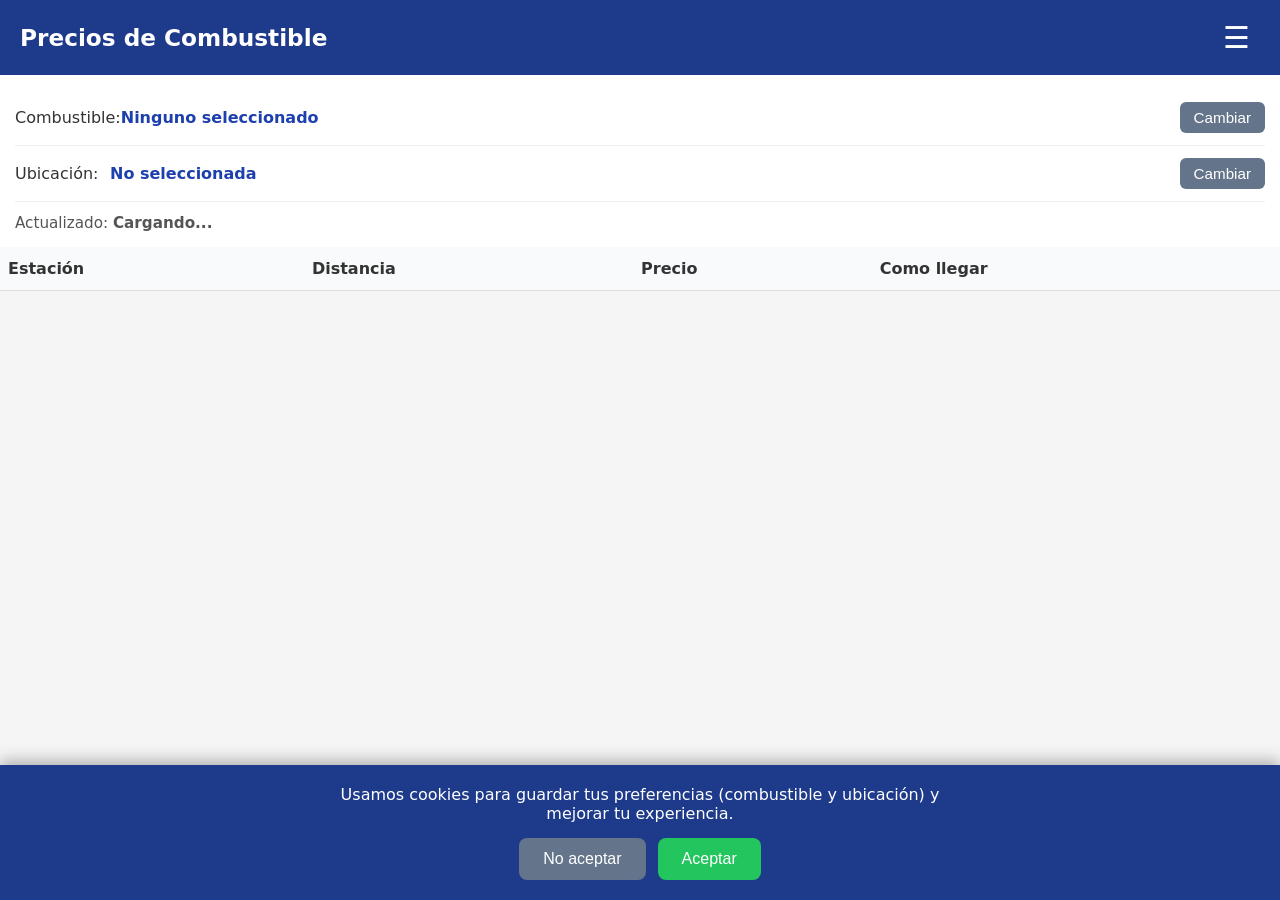
==== docs/index.html @ d6c34c72 "minor exp change modal ubicacion" ====
<!DOCTYPE html>
<html lang="es">
<head>
  <meta charset="UTF-8">
  <meta name="viewport" content="width=device-width, initial-scale=1.0">
  <title>Precios Combustible</title>
  <link rel="stylesheet" href="index.css">
</head>
<body>
  <header>
    <h1>Precios de Combustible</h1>
    <button id="menu-btn" class="menu-btn">☰</button>
  </header>

  <!-- Menú Hamburguesa (solo una opción) -->
  <nav id="menu" class="menu">
    <a href="https://github.com/f-alonso-vendrell/precio-combustible/issues" target="_blank" class="menu-item">
      Reportar un error
    </a>
    <a href="https://github.com/f-alonso-vendrell/precio-combustible/blob/main/README.md" target="_blank" class="menu-item">
      Sobre este sitio
    </a>
  </nav>

  <div id="info-bar" class="info-bar">
    <div class="selector-row">
      <span class="label">Combustible:</span>
      <span id="combustible-actual" class="value">Ninguno seleccionado</span>
      <button id="btn-cambiar-combustible" class="btn-cambiar">Cambiar</button>
    </div>

    <div class="selector-row">
      <span class="label">Ubicación:</span>
      <span id="ubicacion-actual" class="value">No seleccionada</span>
      <button id="btn-cambiar-ubicacion" class="btn-cambiar">Cambiar</button>
    </div>

    <div class="fecha-row">
      Actualizado: <strong id="fecha-actualizacion">Cargando...</strong>
    </div>
  </div>

  <main>
    <table id="tabla-precios">
      <thead>
        <tr>
          <th>Estación</th>
          <th>Distancia</th>
          <th>Precio</th>
          <th>Como llegar</th>
        </tr>
      </thead>
      <tbody></tbody>
    </table>
  </main>

  <!-- Modal Combustible -->
  <div id="modal-combustible" class="modal">
    <div class="modal-content">
      <h3>Selecciona el combustible</h3>
      <button data-combustible="Gasolina 95" class="modal-option">Gasolina 95</button>
      <button data-combustible="Gasolina 95 Premium" class="modal-option">Gasolina 95 Premium</button>
      <button data-combustible="Diésel" class="modal-option">Diésel</button>
      <button data-combustible="Diésel Premium" class="modal-option">Diésel Premium</button>
      <button id="cancelar-combustible" class="btn-cancelar">Cancelar</button>
    </div>
  </div>

  <!-- Modal Ubicación -->
  <div id="modal-ubicacion" class="modal">
    <div class="modal-content">
      <h3>Selecciona la ubicación</h3>
      <button id="modal-geoloc" class="modal-option">📍 Usar mi ubicación actual</button>
      <hr>
      <div class="cp-container">
        <input type="text" id="modal-codigo-postal" placeholder="Código postal (ej: 28001)" maxlength="5">
        <button id="modal-buscar-cp" class="modal-option">Buscar por CP</button>
      </div>
      <button id="cancelar-ubicacion" class="btn-cancelar">Cancelar</button>
    </div>
  </div>

  <!-- Popup de Cookies -->
  <div id="cookie-banner" class="cookie-banner">
    <div class="cookie-content">
      <p>Usamos cookies para guardar tus preferencias (combustible y ubicación) y mejorar tu experiencia.</p>
      <div class="cookie-buttons">
        <button id="cookie-rechazar" class="cookie-btn rechazar">No aceptar</button>
        <button id="cookie-aceptar" class="cookie-btn aceptar">Aceptar</button>
      </div>
    </div>
  </div>


  <script src="logic.js"></script>
</body>
</html>
---- docs/index.css ----
* { margin: 0; padding: 0; box-sizing: border-box; }

body {
  font-family: system-ui, -apple-system, sans-serif;
  background: #f5f5f5;
  color: #333;
}

header {
  background: #1e3a8a;
  color: white;
  padding: 15px 20px;
  display: flex;
  justify-content: space-between;
  align-items: center;
  position: sticky;
  top: 0;
  z-index: 200;
}

h1 {
  font-size: 1.45rem;
}

.menu-btn {
  background: none;
  border: none;
  color: white;
  font-size: 1.9rem;
  cursor: pointer;
  padding: 5px 10px;
}

/* Menú Hamburguesa */
.menu {
  display: none;
  position: fixed;
  left: 0;
  right: 0;
  background: #c8e7f3;
  box-shadow: 0 4px 10px rgba(0,0,0,0.2);
  z-index: 150;
  
}

.menu.show {
  display: block;
}

.menu-item {
  display: block;
  padding: 15px 20px;
  color: #1e3a8a;
  text-decoration: none;
  font-size: 1.1rem;
}

.menu-item:hover {
  background: #f1f5f9;
}

/* Info Bar y resto igual que antes */
.info-bar {
  background: white;
  padding: 15px;
  box-shadow: 0 2px 8px rgba(0,0,0,0.1);
}

.selector-row {
  display: flex;
  align-items: center;
  justify-content: space-between;
  padding: 12px 0;
  border-bottom: 1px solid #eee;
}

.selector-row:last-child { border-bottom: none; }

.label { font-weight: 500; min-width: 95px; }

.value {
  flex: 1;
  font-weight: bold;
  color: #1e40af;
}

.btn-cambiar {
  background: #64748b;
  color: white;
  border: none;
  padding: 7px 14px;
  border-radius: 6px;
  font-size: 0.95rem;
  cursor: pointer;
}

.fecha-row {
  margin-top: 12px;
  font-size: 0.95rem;
  color: #555;
}

/* Modales */
.modal {
  display: none;
  position: fixed;
  inset: 0;
  background: rgba(0,0,0,0.65);
  z-index: 300;
  align-items: center;
  justify-content: center;
}

.modal.show { display: flex; }

.modal-content {
  background: white;
  width: 90%;
  max-width: 380px;
  border-radius: 12px;
  padding: 20px;
}

.modal-content h3 {
  text-align: center;
  margin-bottom: 20px;
  color: #1e3a8a;
}

.modal-option {
  width: 100%;
  padding: 14px;
  margin: 8px 0;
  border: none;
  border-radius: 8px;
  background: #f1f5f9;
  color: #1e3a8a;
  font-size: 1.05rem;
  cursor: pointer;
}

modal-codigo-postal {
  flex: 1;
  padding: 14px;
  border: 1px solid #ccc;
  border-radius: 8px;
}

.btn-cancelar {
  width: 100%;
  padding: 14px;
  margin-top: 15px;
  background: #ef4444;
  color: white;
  border: none;
  border-radius: 8px;
  font-size: 1.05rem;
}

/* Tabla */
table {
  width: 100%;
  border-collapse: collapse;
  background: white;
}

th, td {
  padding: 12px 8px;
  text-align: left;
  border-bottom: 1px solid #ddd;
}

th { background: #f8fafc; }

.distancia { font-weight: bold; color: #1e40af; }
.precio { font-size: 0.8rem; font-weight: bold; color: #166534; }
.maps { font-size: 2.0em; }

/* Cookie Banner */
.cookie-banner {
  display: none;
  position: fixed;
  bottom: 0;
  left: 0;
  right: 0;
  background: #1e3a8a;
  color: white;
  padding: 20px;
  z-index: 400;
  box-shadow: 0 -4px 15px rgba(0,0,0,0.3);
}

.cookie-content {
  max-width: 600px;
  margin: 0 auto;
  text-align: center;
}

.cookie-content p {
  margin-bottom: 15px;
  font-size: 1rem;
}

.cookie-buttons {
  display: flex;
  gap: 12px;
  justify-content: center;
  flex-wrap: wrap;
}

.cookie-btn {
  padding: 12px 24px;
  border: none;
  border-radius: 8px;
  font-size: 1rem;
  cursor: pointer;
}

.cookie-btn.aceptar {
  background: #22c55e;
  color: white;
}

.cookie-btn.rechazar {
  background: #64748b;
  color: white;
}

.cookie-banner.show {
  display: block;
}
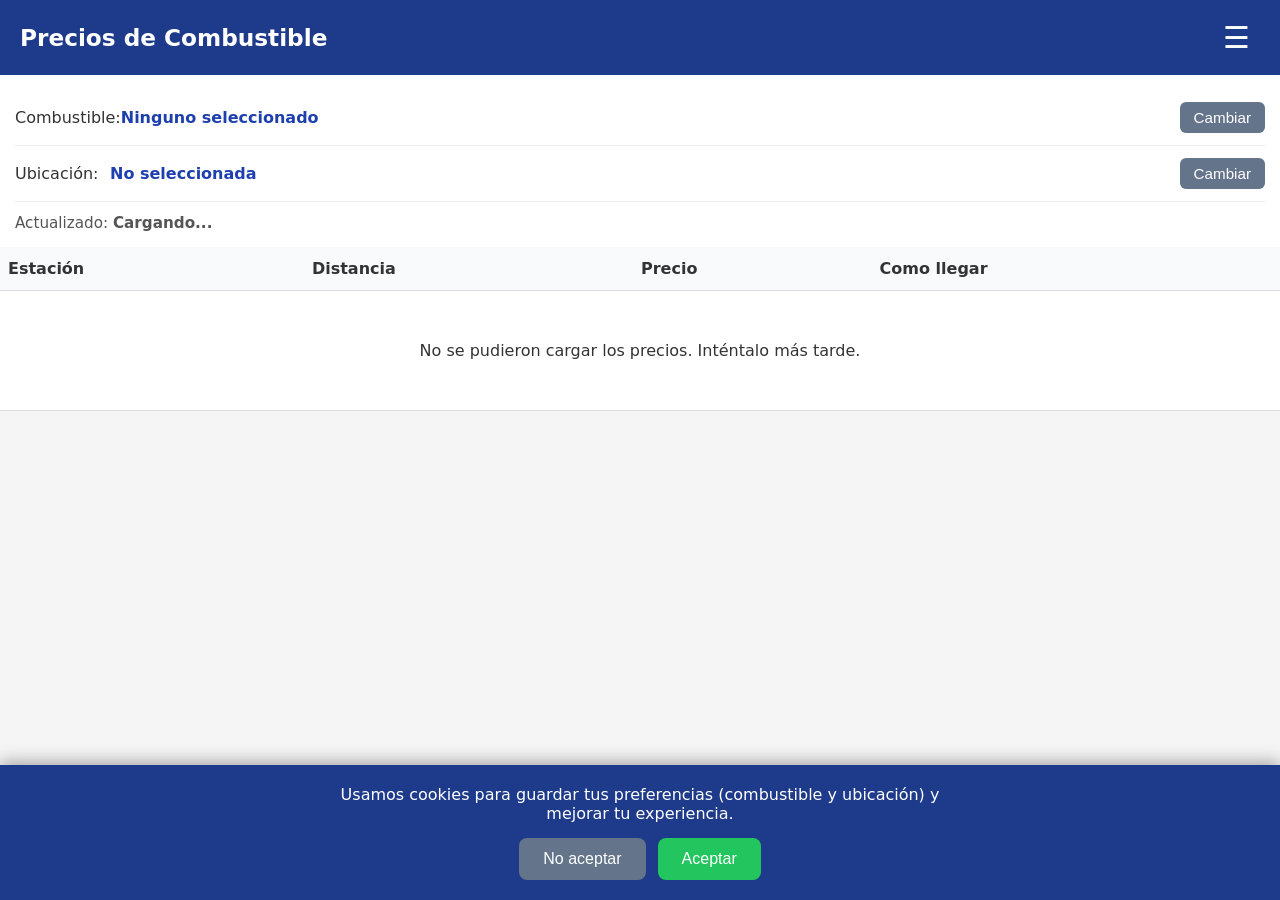
==== commit 06ad5b26: "opcion borrar datos" ====
--- a/docs/index.html
+++ b/docs/index.html
@@ -19,6 +19,9 @@
     </a>
     <a href="https://github.com/f-alonso-vendrell/precio-combustible/blob/main/README.md" target="_blank" class="menu-item">
       Sobre este sitio
+    </a>
+    <a href="#" id="btn-borrar-datos" class="menu-item borrar-datos">
+      Borrar mis datos
     </a>
   </nav>
 
@@ -72,8 +75,8 @@
       <h3>Selecciona la ubicación</h3>
       <button id="modal-geoloc" class="modal-option">📍 Usar mi ubicación actual</button>
       <hr>
-      <div class="cp-container">
-        <input type="text" id="modal-codigo-postal" placeholder="Código postal (ej: 28001)" maxlength="5">
+      <div class="cp-container" style="margin: 6px;">
+        <input type="text" id="modal-codigo-postal" class="modal-entry" placeholder="Código postal (ej: 28001)" maxlength="5">
         <button id="modal-buscar-cp" class="modal-option">Buscar por CP</button>
       </div>
       <button id="cancelar-ubicacion" class="btn-cancelar">Cancelar</button>
--- a/docs/index.css
+++ b/docs/index.css
@@ -139,7 +139,7 @@
   cursor: pointer;
 }
 
-modal-codigo-postal {
+.modal-entry {
   flex: 1;
   padding: 14px;
   border: 1px solid #ccc;
@@ -228,4 +228,19 @@
 
 .cookie-banner.show {
   display: block;
+}
+
+/* Estilo para el botón de borrar datos */
+.menu-item.borrar-datos {
+  color: #64748b;           /* gris por defecto */
+  font-weight: normal;
+}
+
+.menu-item.borrar-datos.activo {
+  color: #ef4444;           /* rojo cuando hay datos */
+  font-weight: 500;
+}
+
+.menu-item.borrar-datos:hover {
+  background: #f1f5f9;
 }
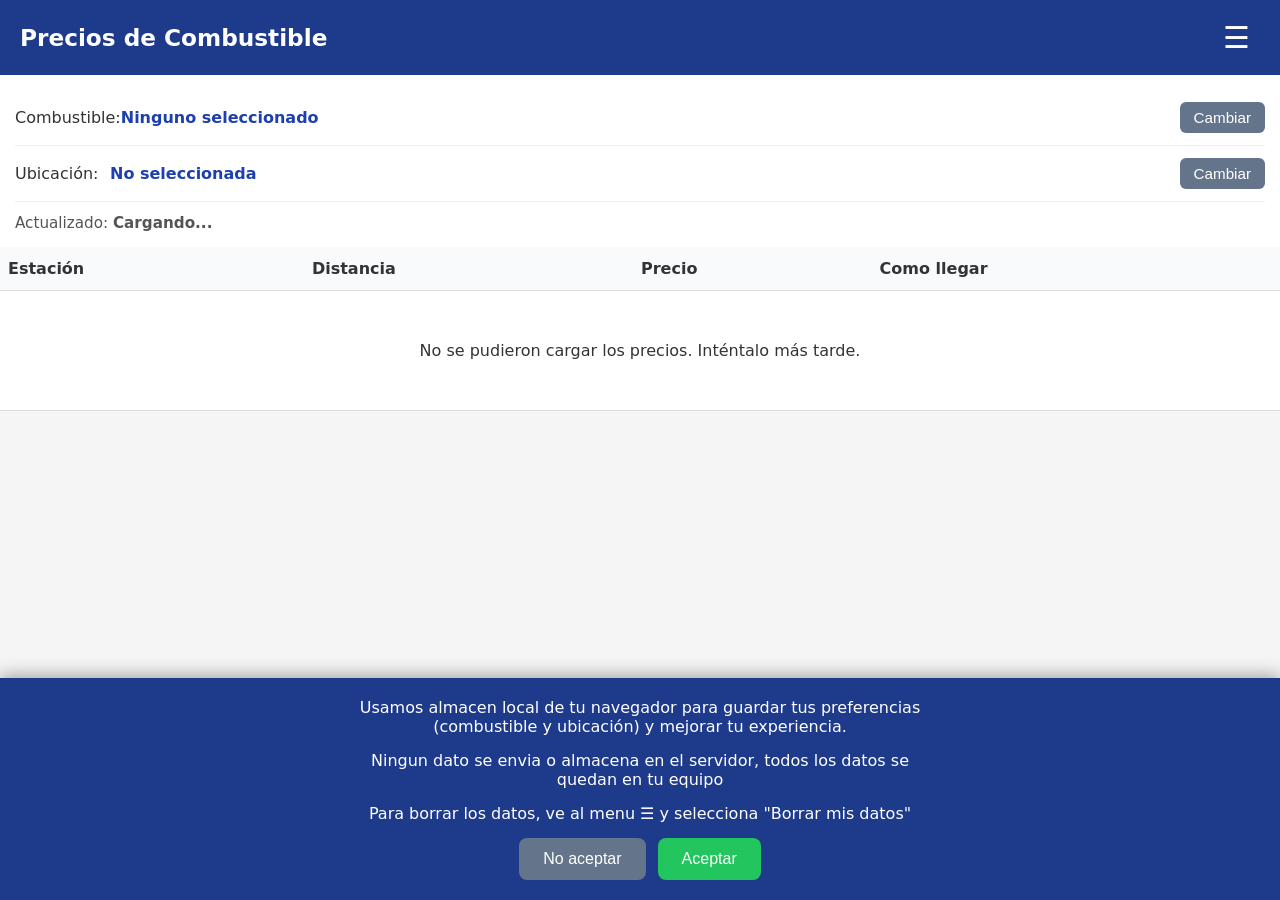
==== commit 750ea831: "mejora mensaje persistencia" ====
--- a/docs/index.html
+++ b/docs/index.html
@@ -73,12 +73,25 @@
   <div id="modal-ubicacion" class="modal">
     <div class="modal-content">
       <h3>Selecciona la ubicación</h3>
+      
       <button id="modal-geoloc" class="modal-option">📍 Usar mi ubicación actual</button>
+      
       <hr>
-      <div class="cp-container" style="margin: 6px;">
+      
+      <!-- Sección Código Postal -->
+      <div class="cp-container">
         <input type="text" id="modal-codigo-postal" class="modal-entry" placeholder="Código postal (ej: 28001)" maxlength="5">
         <button id="modal-buscar-cp" class="modal-option">Buscar por CP</button>
       </div>
+
+      <hr>
+
+      <!-- Nueva Sección: Buscar por Municipio -->
+      <div class="municipio-container">
+        <input type="text" id="modal-buscar-municipio" class="modal-entry" placeholder="Buscar municipio (mín. 3 letras)" autocomplete="off">
+        <div id="municipio-sugerencias" class="sugerencias-lista"></div>
+      </div>
+
       <button id="cancelar-ubicacion" class="btn-cancelar">Cancelar</button>
     </div>
   </div>
@@ -86,7 +99,9 @@
   <!-- Popup de Cookies -->
   <div id="cookie-banner" class="cookie-banner">
     <div class="cookie-content">
-      <p>Usamos cookies para guardar tus preferencias (combustible y ubicación) y mejorar tu experiencia.</p>
+      <p>Usamos almacen local de tu navegador para guardar tus preferencias (combustible y ubicación) y mejorar tu experiencia.</p>
+      <p>Ningun dato se envia o almacena en el servidor, todos los datos se quedan en tu equipo</p>
+      <p>Para borrar los datos, ve al menu ☰ y selecciona "Borrar mis datos"</p>
       <div class="cookie-buttons">
         <button id="cookie-rechazar" class="cookie-btn rechazar">No aceptar</button>
         <button id="cookie-aceptar" class="cookie-btn aceptar">Aceptar</button>
--- a/docs/index.css
+++ b/docs/index.css
@@ -243,4 +243,41 @@
 
 .menu-item.borrar-datos:hover {
   background: #f1f5f9;
-}+}
+
+/* Estilos para búsqueda de municipio */
+.municipio-container {
+  margin: 15px 0;
+}
+
+#modal-buscar-municipio {
+  width: 100%;
+  padding: 14px;
+  border: 1px solid #ccc;
+  border-radius: 8px;
+  font-size: 1.05rem;
+  margin-bottom: 8px;
+}
+
+.sugerencias-lista {
+  max-height: 200px;
+  overflow-y: auto;
+  border: 1px solid #ddd;
+  border-radius: 8px;
+  background: white;
+}
+
+.sugerencia-item {
+  padding: 12px 16px;
+  cursor: pointer;
+  border-bottom: 1px solid #eee;
+}
+
+.sugerencia-item:hover {
+  background: #f0f9ff;
+}
+
+.sugerencia-item:last-child {
+  border-bottom: none;
+}
+
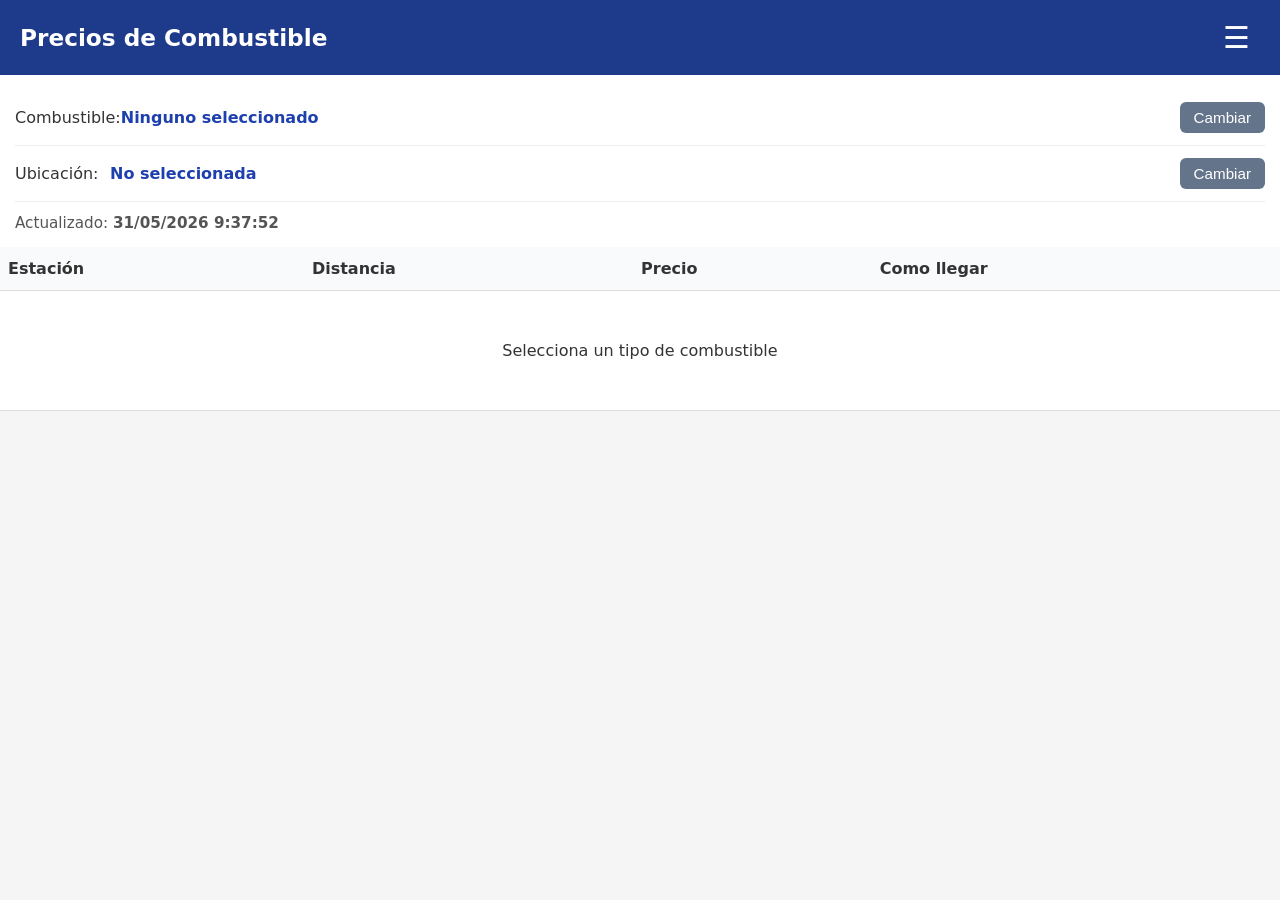
==== commit 68994bc5: "initial config setup" ====
--- a/docs/index.html
+++ b/docs/index.html
@@ -12,13 +12,16 @@
     <button id="menu-btn" class="menu-btn">☰</button>
   </header>
 
-  <!-- Menú Hamburguesa (solo una opción) -->
+  <!-- Menú Hamburguesa -->
   <nav id="menu" class="menu">
     <a href="https://github.com/f-alonso-vendrell/precio-combustible/issues" target="_blank" class="menu-item">
       Reportar un error
     </a>
     <a href="https://github.com/f-alonso-vendrell/precio-combustible/blob/main/README.md" target="_blank" class="menu-item">
       Sobre este sitio
+    </a>
+    <a href="config/config.html" class="menu-item">
+      ⚙️ Configuración
     </a>
     <a href="#" id="btn-borrar-datos" class="menu-item borrar-datos">
       Borrar mis datos
@@ -57,58 +60,8 @@
     </table>
   </main>
 
-  <!-- Modal Combustible -->
-  <div id="modal-combustible" class="modal">
-    <div class="modal-content">
-      <h3>Selecciona el combustible</h3>
-      <button data-combustible="Gasolina 95" class="modal-option">Gasolina 95</button>
-      <button data-combustible="Gasolina 95 Premium" class="modal-option">Gasolina 95 Premium</button>
-      <button data-combustible="Diésel" class="modal-option">Diésel</button>
-      <button data-combustible="Diésel Premium" class="modal-option">Diésel Premium</button>
-      <button id="cancelar-combustible" class="btn-cancelar">Cancelar</button>
-    </div>
-  </div>
-
-  <!-- Modal Ubicación -->
-  <div id="modal-ubicacion" class="modal">
-    <div class="modal-content">
-      <h3>Selecciona la ubicación</h3>
-      
-      <button id="modal-geoloc" class="modal-option">📍 Usar mi ubicación actual</button>
-      
-      <hr>
-      
-      <!-- Sección Código Postal -->
-      <div class="cp-container">
-        <input type="text" id="modal-codigo-postal" class="modal-entry" placeholder="Código postal (ej: 28001)" maxlength="5">
-        <button id="modal-buscar-cp" class="modal-option">Buscar por CP</button>
-      </div>
-
-      <hr>
-
-      <!-- Nueva Sección: Buscar por Municipio -->
-      <div class="municipio-container">
-        <input type="text" id="modal-buscar-municipio" class="modal-entry" placeholder="Buscar municipio (mín. 3 letras)" autocomplete="off">
-        <div id="municipio-sugerencias" class="sugerencias-lista"></div>
-      </div>
-
-      <button id="cancelar-ubicacion" class="btn-cancelar">Cancelar</button>
-    </div>
-  </div>
-
-  <!-- Popup de Cookies -->
-  <div id="cookie-banner" class="cookie-banner">
-    <div class="cookie-content">
-      <p>Usamos almacen local de tu navegador para guardar tus preferencias (combustible y ubicación) y mejorar tu experiencia.</p>
-      <p>Ningun dato se envia o almacena en el servidor, todos los datos se quedan en tu equipo</p>
-      <p>Para borrar los datos, ve al menu ☰ y selecciona "Borrar mis datos"</p>
-      <div class="cookie-buttons">
-        <button id="cookie-rechazar" class="cookie-btn rechazar">No aceptar</button>
-        <button id="cookie-aceptar" class="cookie-btn aceptar">Aceptar</button>
-      </div>
-    </div>
-  </div>
-
+  <!-- Modales (mantengo los que ya tenías) -->
+  <!-- Modal Combustible, Modal Ubicación, Cookie Banner... -->
 
   <script src="logic.js"></script>
 </body>
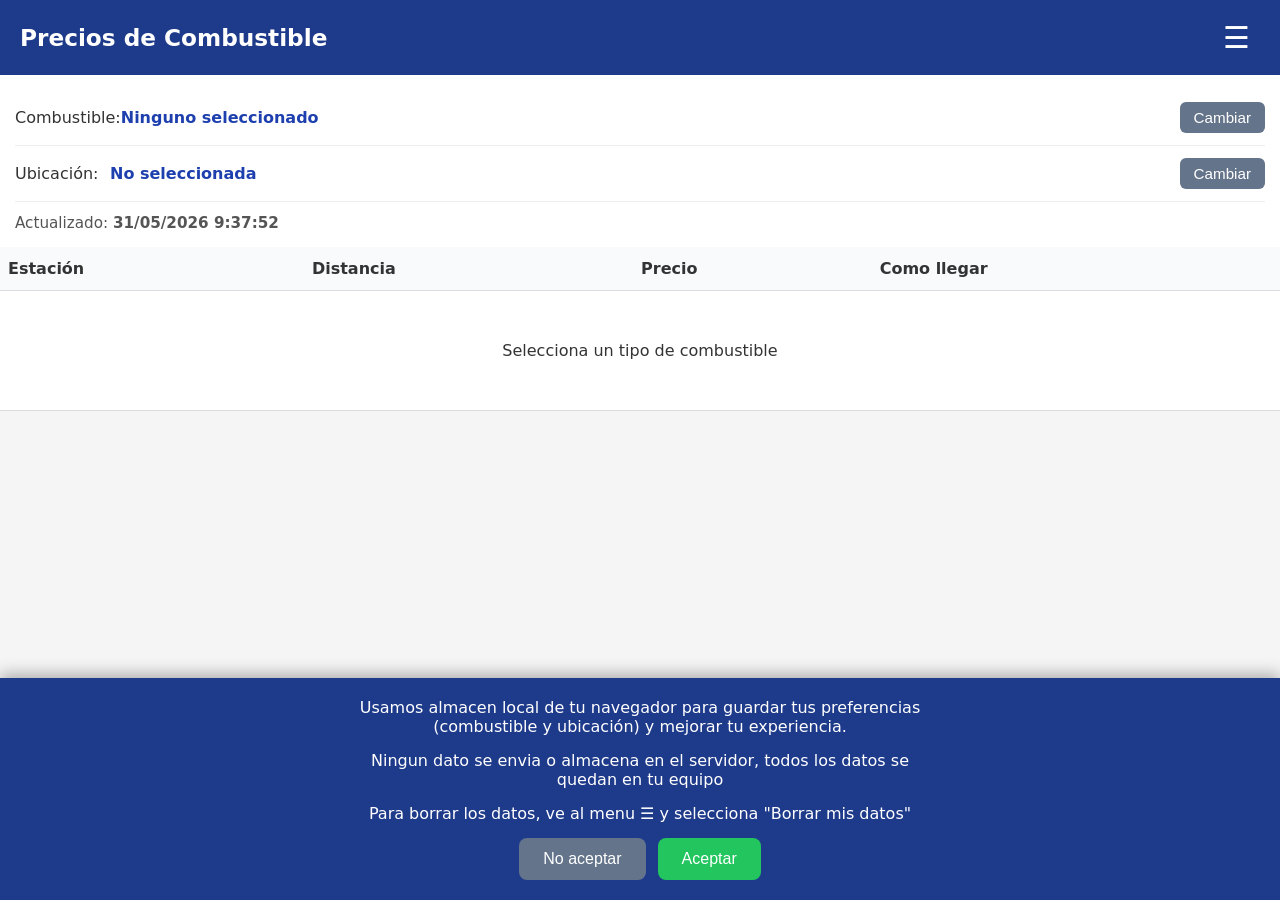
==== commit f802752e: "put back missing index data" ====
--- a/docs/index.html
+++ b/docs/index.html
@@ -60,8 +60,60 @@
     </table>
   </main>
 
-  <!-- Modales (mantengo los que ya tenías) -->
-  <!-- Modal Combustible, Modal Ubicación, Cookie Banner... -->
+  <!-- Modal Combustible -->
+  <div id="modal-combustible" class="modal">
+    <div class="modal-content">
+      <h3>Selecciona el combustible</h3>
+      <button data-combustible="Gasolina 95" class="modal-option">Gasolina 95</button>
+      <button data-combustible="Gasolina 95 Premium" class="modal-option">Gasolina 95 Premium</button>
+      <button data-combustible="Diésel" class="modal-option">Diésel</button>
+      <button data-combustible="Diésel Premium" class="modal-option">Diésel Premium</button>
+      <button id="cancelar-combustible" class="btn-cancelar">Cancelar</button>
+    </div>
+  </div>
+
+  <!-- Modal Ubicación -->
+ <div id="modal-ubicacion" class="modal">
+   <div class="modal-content">
+     <h3>Selecciona la ubicación</h3>
+
+     <button id="modal-geoloc" class="modal-option">📍 Usar mi ubicación actual</button>
+
+     <hr>
+
+     <!-- Sección Código Postal -->
+     <div class="cp-container">
+       <input type="text" id="modal-codigo-postal" class="modal-entry" placeholder="Código postal (ej: 28001)" maxlength="5">
+       <button id="modal-buscar-cp" class="modal-option">Buscar por CP</button>
+     </div>
+
+     <hr>
+
+     <!-- Nueva Sección: Buscar por Municipio -->
+     <div class="municipio-container">
+       <input type="text" id="modal-buscar-municipio" class="modal-entry" placeholder="Buscar municipio (mín. 3 letras)" autocomplete="off">
+       <div id="municipio-sugerencias" class="sugerencias-lista"></div>
+     </div>
+
+     <button id="cancelar-ubicacion" class="btn-cancelar">Cancelar</button>
+   </div>
+ </div>
+
+  <!-- Popup de Cookies -->
+  <div id="cookie-banner" class="cookie-banner">
+    <div class="cookie-content">
+      <p>Usamos almacen local de tu navegador para guardar tus preferencias (combustible y ubicación) y mejorar tu experiencia.</p>
+      <p>Ningun dato se envia o almacena en el servidor, todos los datos se quedan en tu equipo</p>
+      <p>Para borrar los datos, ve al menu ☰ y selecciona "Borrar mis datos"</p>
+      <div class="cookie-buttons">
+        <button id="cookie-rechazar" class="cookie-btn rechazar">No aceptar</button>
+        <button id="cookie-aceptar" class="cookie-btn aceptar">Aceptar</button>
+      </div>
+    </div>
+  </div>
+
+
+
 
   <script src="logic.js"></script>
 </body>
